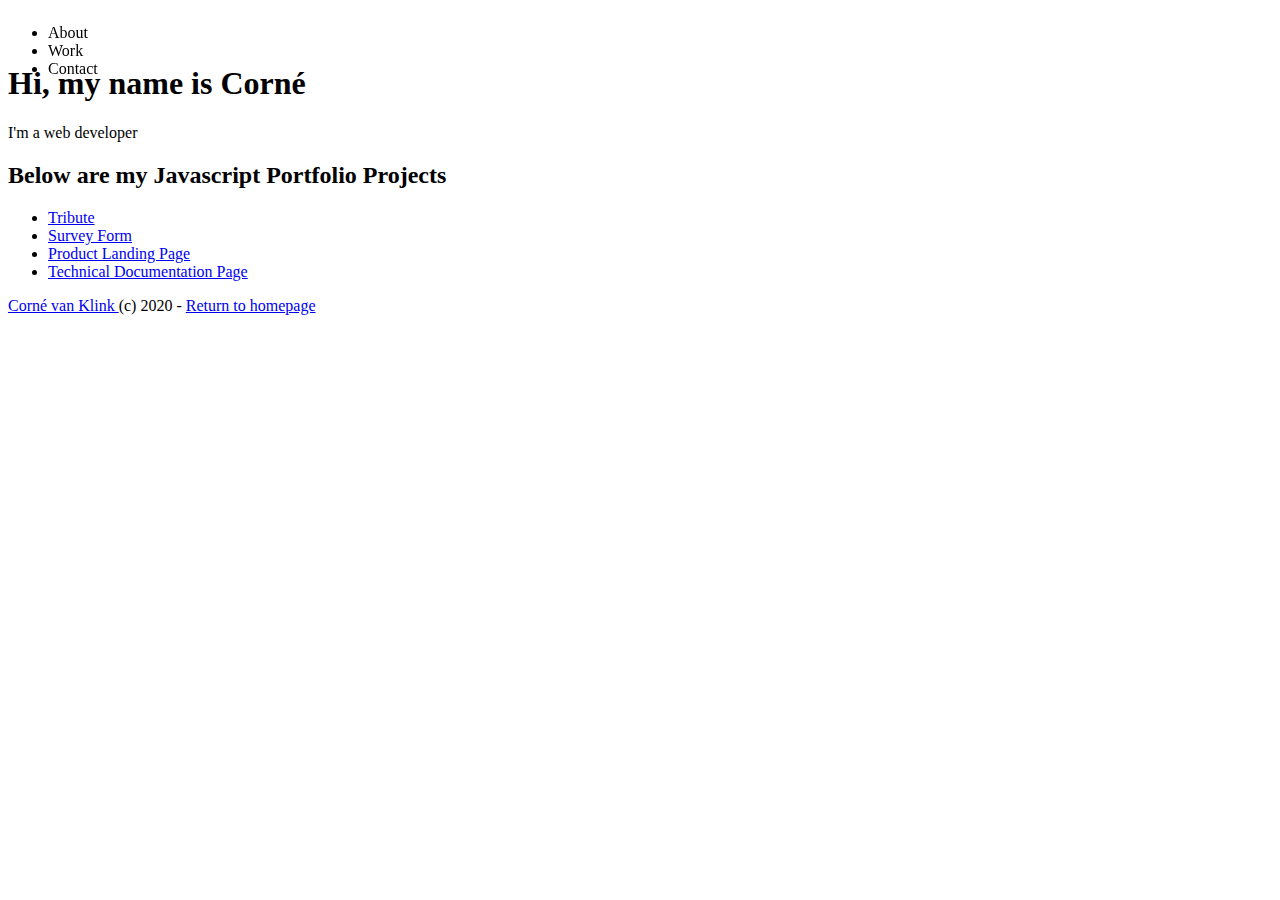
==== pages/js_portfolio.html @ c2f1f1d2 "Added page for Javascript portfolio" ====
<!DOCTYPE html>
<html lang="en">

<head>
    <meta charset="UTF-8">
    <meta name="viewport" content="width=device-width, initial-scale=1.0">

    <link rel="stylesheet" href="../style.css">
    <link rel="stylesheet" href="../css/portfolio.css">
    <link rel="stylesheet" media="screen" href="https://fontlibrary.org/face/montserrat" type="text/css"/>

    <title>Javascript Portfolio</title>

</head>

<body>

<nav id="navbar">
    <ul>
        <li>About</li>
        <li>Work</li>
        <li>Contact</li>
    </ul>
</nav>
<br><br>

<section id="welcome-section">
    <h1>Hi, my name is Corné</h1>
    <p>I'm a web developer</p>
</section>

<section id="projects">
    <h2>Below are my Javascript Portfolio Projects</h2>
<ul>
    <li class="project-tile"><a href="tribute.html">Tribute</a></li>
    <li class="project-tile"><a href="survey_form.html">Survey Form</a></li>
    <li class="project-tile"><a href="product_landing_page.html">Product Landing Page</a></li>
    <li class="project-tile"><a href="technical_documentation_page.html">Technical Documentation Page</a></li>
</ul>
</section>

<footer>
    <a id="profile-link" href="https://github.com/cornevanklink" target="_blank">Corné van Klink </a> (c) 2020 - <a href="../index.html">Return to homepage</a>
</footer>

<script src="https://cdn.freecodecamp.org/testable-projects-fcc/v1/bundle.js"></script>

</body>
</html>
---- style.css ----
#nav {
    display: block;
}

body {
    font-family: 'MontserratRegular'; 
}
---- css/portfolio.css ----
nav {
    position: fixed;
}
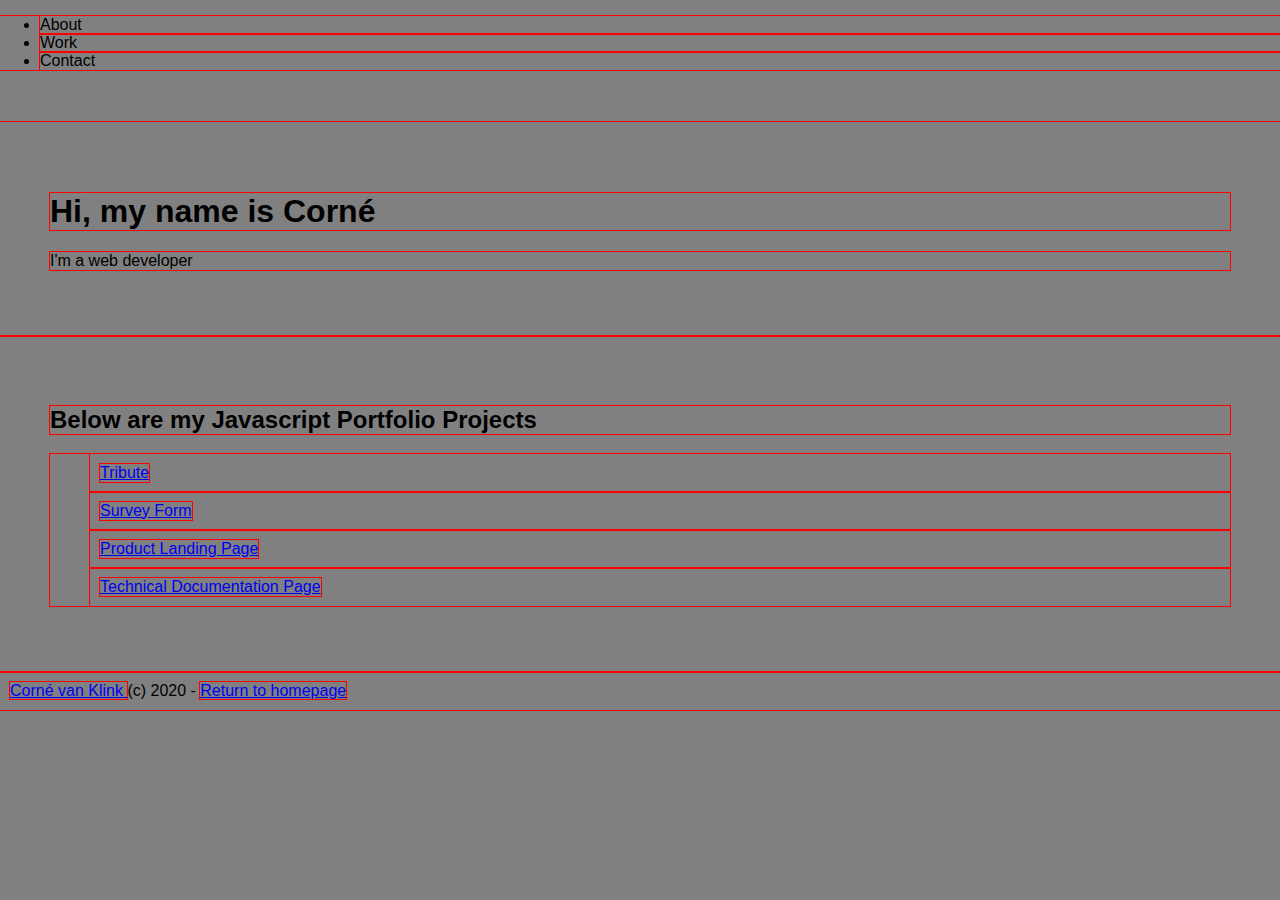
==== commit 5a35cfc4: "Fomatted documents using VS Code functionality" ====
--- a/pages/js_portfolio.html
+++ b/pages/js_portfolio.html
@@ -7,7 +7,7 @@
 
     <link rel="stylesheet" href="../style.css">
     <link rel="stylesheet" href="../css/portfolio.css">
-    <link rel="stylesheet" media="screen" href="https://fontlibrary.org/face/montserrat" type="text/css"/>
+    <link rel="stylesheet" media="screen" href="https://fontlibrary.org/face/montserrat" type="text/css" />
 
     <title>Javascript Portfolio</title>
 
@@ -15,35 +15,35 @@
 
 <body>
 
-<nav id="navbar">
-    <ul>
-        <li>About</li>
-        <li>Work</li>
-        <li>Contact</li>
-    </ul>
-</nav>
-<br><br>
+    <nav id="navbar">
+        <ul>
+            <li>About</li>
+            <li>Work</li>
+            <li>Contact</li>
+        </ul>
+    </nav>
+    <br><br>
 
-<section id="welcome-section">
-    <h1>Hi, my name is Corné</h1>
-    <p>I'm a web developer</p>
-</section>
+    <section id="welcome-section">
+        <h1>Hi, my name is Corné</h1>
+        <p>I'm a web developer</p>
+    </section>
 
-<section id="projects">
-    <h2>Below are my Javascript Portfolio Projects</h2>
-<ul>
-    <li class="project-tile"><a href="tribute.html">Tribute</a></li>
-    <li class="project-tile"><a href="survey_form.html">Survey Form</a></li>
-    <li class="project-tile"><a href="product_landing_page.html">Product Landing Page</a></li>
-    <li class="project-tile"><a href="technical_documentation_page.html">Technical Documentation Page</a></li>
-</ul>
-</section>
+    <section id="projects">
+        <h2>Below are my Javascript Portfolio Projects</h2>
+        <ul>
+            <li class="project-tile"><a href="tribute.html">Tribute</a></li>
+            <li class="project-tile"><a href="survey_form.html">Survey Form</a></li>
+            <li class="project-tile"><a href="product_landing_page.html">Product Landing Page</a></li>
+            <li class="project-tile"><a href="technical_documentation_page.html">Technical Documentation Page</a></li>
+        </ul>
+    </section>
 
-<footer>
-    <a id="profile-link" href="https://github.com/cornevanklink" target="_blank">Corné van Klink </a> (c) 2020 - <a href="../index.html">Return to homepage</a>
-</footer>
-
-<script src="https://cdn.freecodecamp.org/testable-projects-fcc/v1/bundle.js"></script>
+    <footer>
+        <a id="profile-link" href="https://github.com/cornevanklink" target="_blank">Corné van Klink </a> (c) 2020 - <a
+            href="../index.html">Return to homepage</a>
+    </footer>
 
 </body>
+
 </html>--- a/style.css
+++ b/style.css
@@ -1,7 +1,22 @@
+/* Main CSS-stylesheet */
+
+/* Color variables */
+:root {
+    --color1: blue;
+    --color2: red;
+
+}
+
+/* Debugging tool */
+* {
+    outline: 1px solid red;
+}
+
+
 #nav {
     display: block;
 }
 
 body {
-    font-family: 'MontserratRegular'; 
+    font-family: 'Trebuchet MS', Arial, sans-serif;
 }--- a/css/portfolio.css
+++ b/css/portfolio.css
@@ -1,3 +1,56 @@
+body {
+    margin: 0px;
+    background-color: grey;
+}
+
+/* ------ Navigation ------ */
 nav {
-    position: fixed;
+    width: 100%;
+}
+
+ul#navigation {
+    list-style-type: none;
+    overflow: hidden;
+}
+
+li#nav-item {
+    float: left;
+}
+
+li#nav-item a {
+    display: block;
+    color: black;
+    text-align: center;
+    padding: 14px 16px;
+    text-decoration: none;
+}
+
+/* Change the link color to #111 (black) on hover */
+li#nav-item a:hover {
+    background-color: red;
+}
+
+/* ------ Sections ------ */
+
+#welcome-section {
+    padding: 50px;
+}
+
+#projects {
+    padding: 50px;
+}
+
+.project-tile {
+    padding: 10px;
+    display: flex;
+    flex-direction: row;
+}
+
+
+
+
+/* ------ Footer ------ */
+
+footer {
+    padding: 10px;
 }